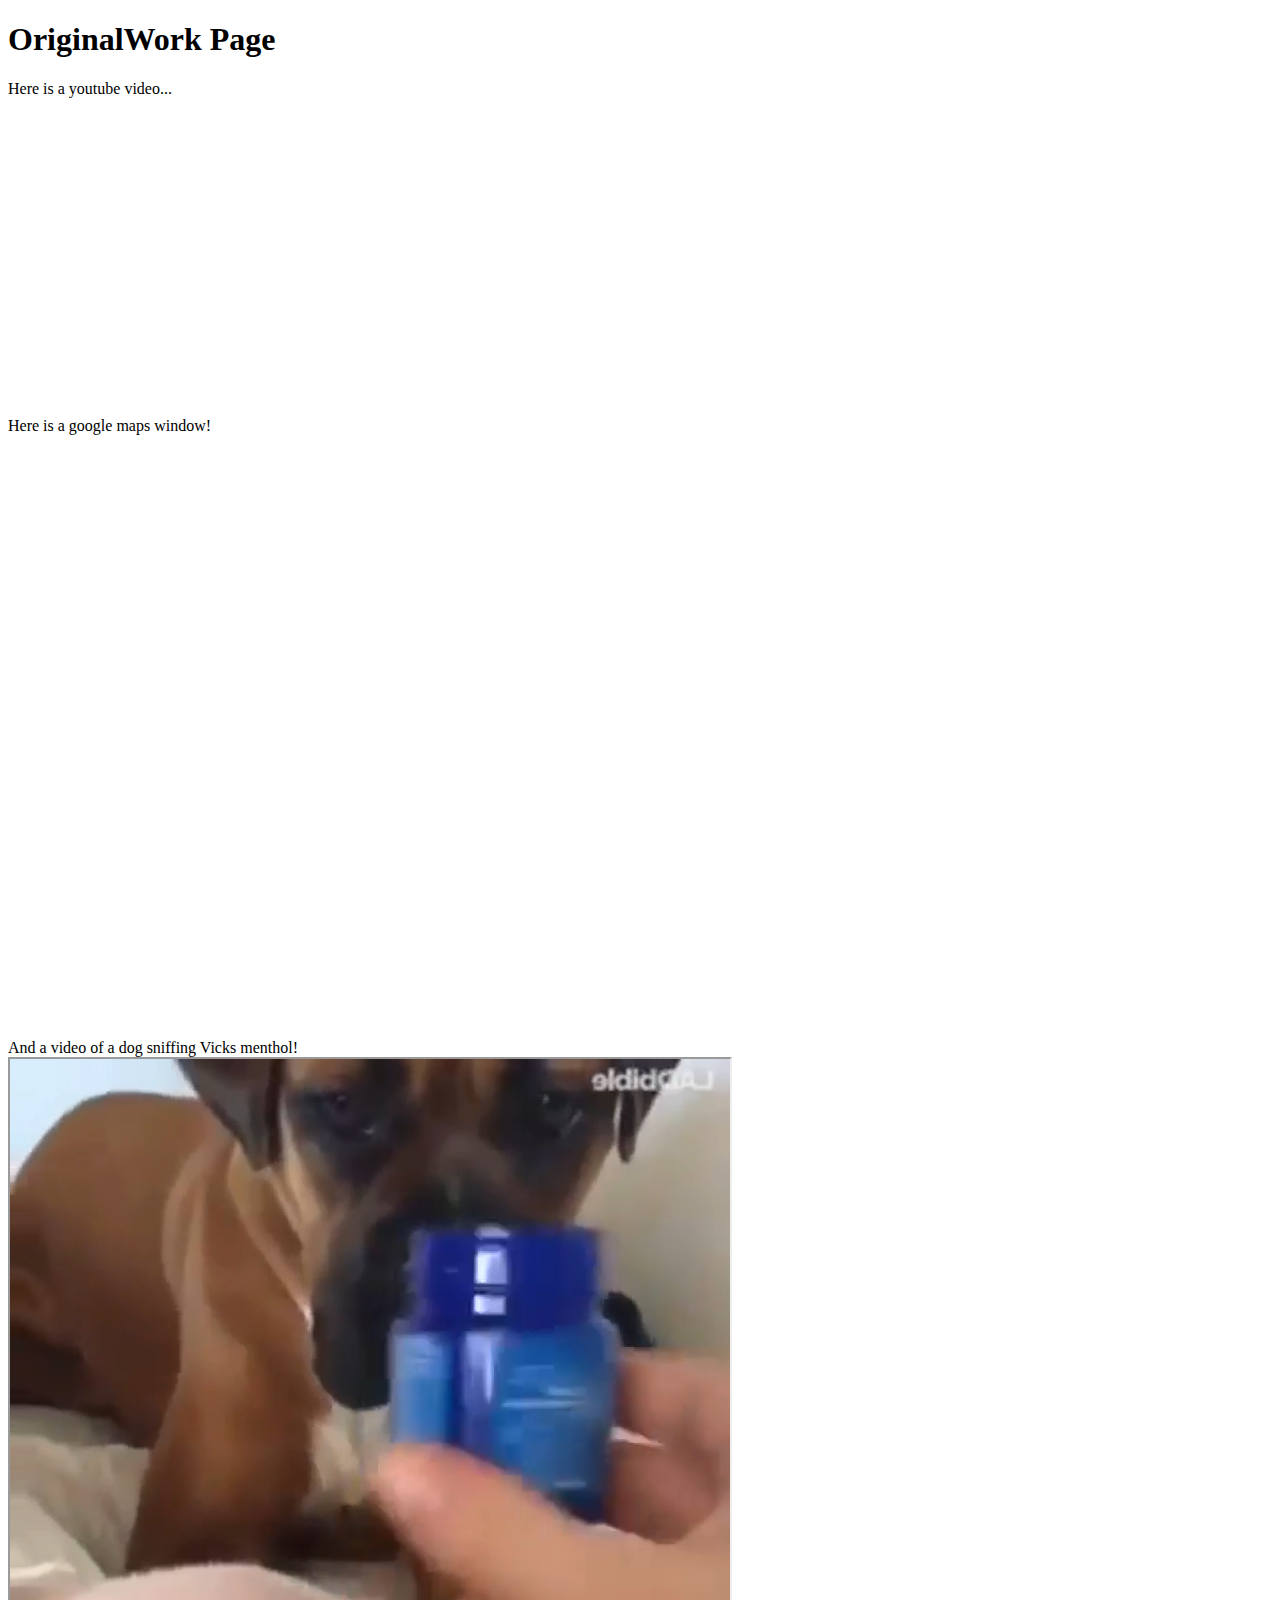
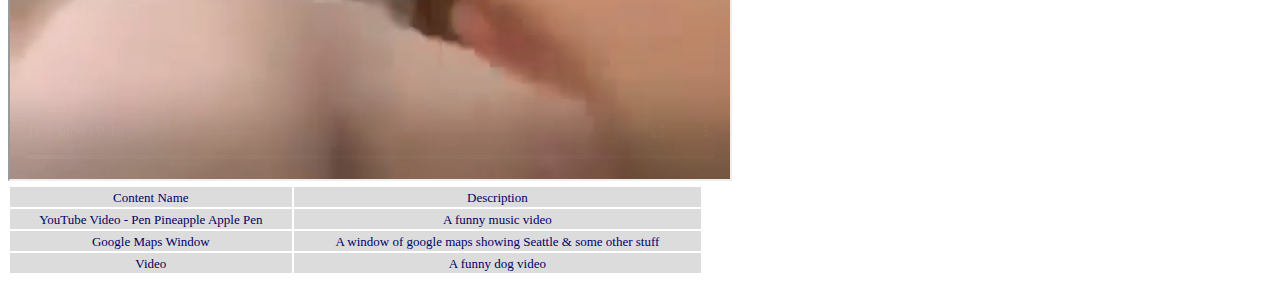
==== embeddingOriginalWork.html @ a5875de4 "Adding Original Work Page" ====
<!DOCTYPE html>
<html>
	<head>
		<title>OriginalWork</title>
	</head>
	<body>
		<h1>OriginalWork Page</h1>
		<b2> Here is a youtube video...</b2>
		<br>
		<iframe width="560" height="315" src="https://www.youtube.com/embed/Ct6BUPvE2sM" frameborder="0" allowfullscreen> </iframe>
		<br>
		<b2> Here is a google maps window! </b2>
		<br>
		
		<iframe width="800" height="600" src="https://maps.google.com/maps?f=q&source=s_q&hl=en&geocode=&q=software+ companies&aq=0&oq=software&sll=47.670993,-122.344752&sspn=0.263556,0.676346& ie=UTF8&hq=software+companies&hnear=&t=m&ll=47.670993,-122.344752&spn=0.263556,0.676346 &output=embed" frameborder="0"> </iframe>
		<br>
		<b2> And a video of a dog sniffing Vicks menthol! </b2>
		<br>
		<iframe width="720" height="720" src="dog_reaction.mp4"> </iframe>
		<br>
		<table border="0" bordercolor="000066" width="55%">
			<tbody>
				<tr>
					<td bgcolor="DCDCDC" align="center"><font color="000066" face="Tahoma" size="2">Content Name</font></td>
					<td bgcolor="DCDCDC" align="center"><font color="000066" face="Tahoma" size="2">Description </font></td>
				</tr>
				<tr>
					<td bgcolor="DCDCDC" align="center"><font color="000066" face="Tahoma" size="2">YouTube Video - Pen Pineapple Apple Pen</font></td>
					<td bgcolor="DCDCDC" align="center"><font color="000066" face="Tahoma" size="2">A funny music video </font></td>
				</tr>
				<tr>
					<td bgcolor="DCDCDC" align="center"><font color="000066" face="Tahoma" size="2">Google Maps Window</font></td>
					<td bgcolor="DCDCDC" align="center"><font color="000066" face="Tahoma" size="2">A window of google maps showing Seattle & some other stuff</font></td>
				</tr>
				<tr>
					<td bgcolor="DCDCDC" align="center"><font color="000066" face="Tahoma" size="2">Video</font></td>
					<td bgcolor="DCDCDC" align="center"><font color="000066" face="Tahoma" size="2">A funny dog video </font></td>
				</tr>				
			</tbody>
		</table>
	</body>
</html>
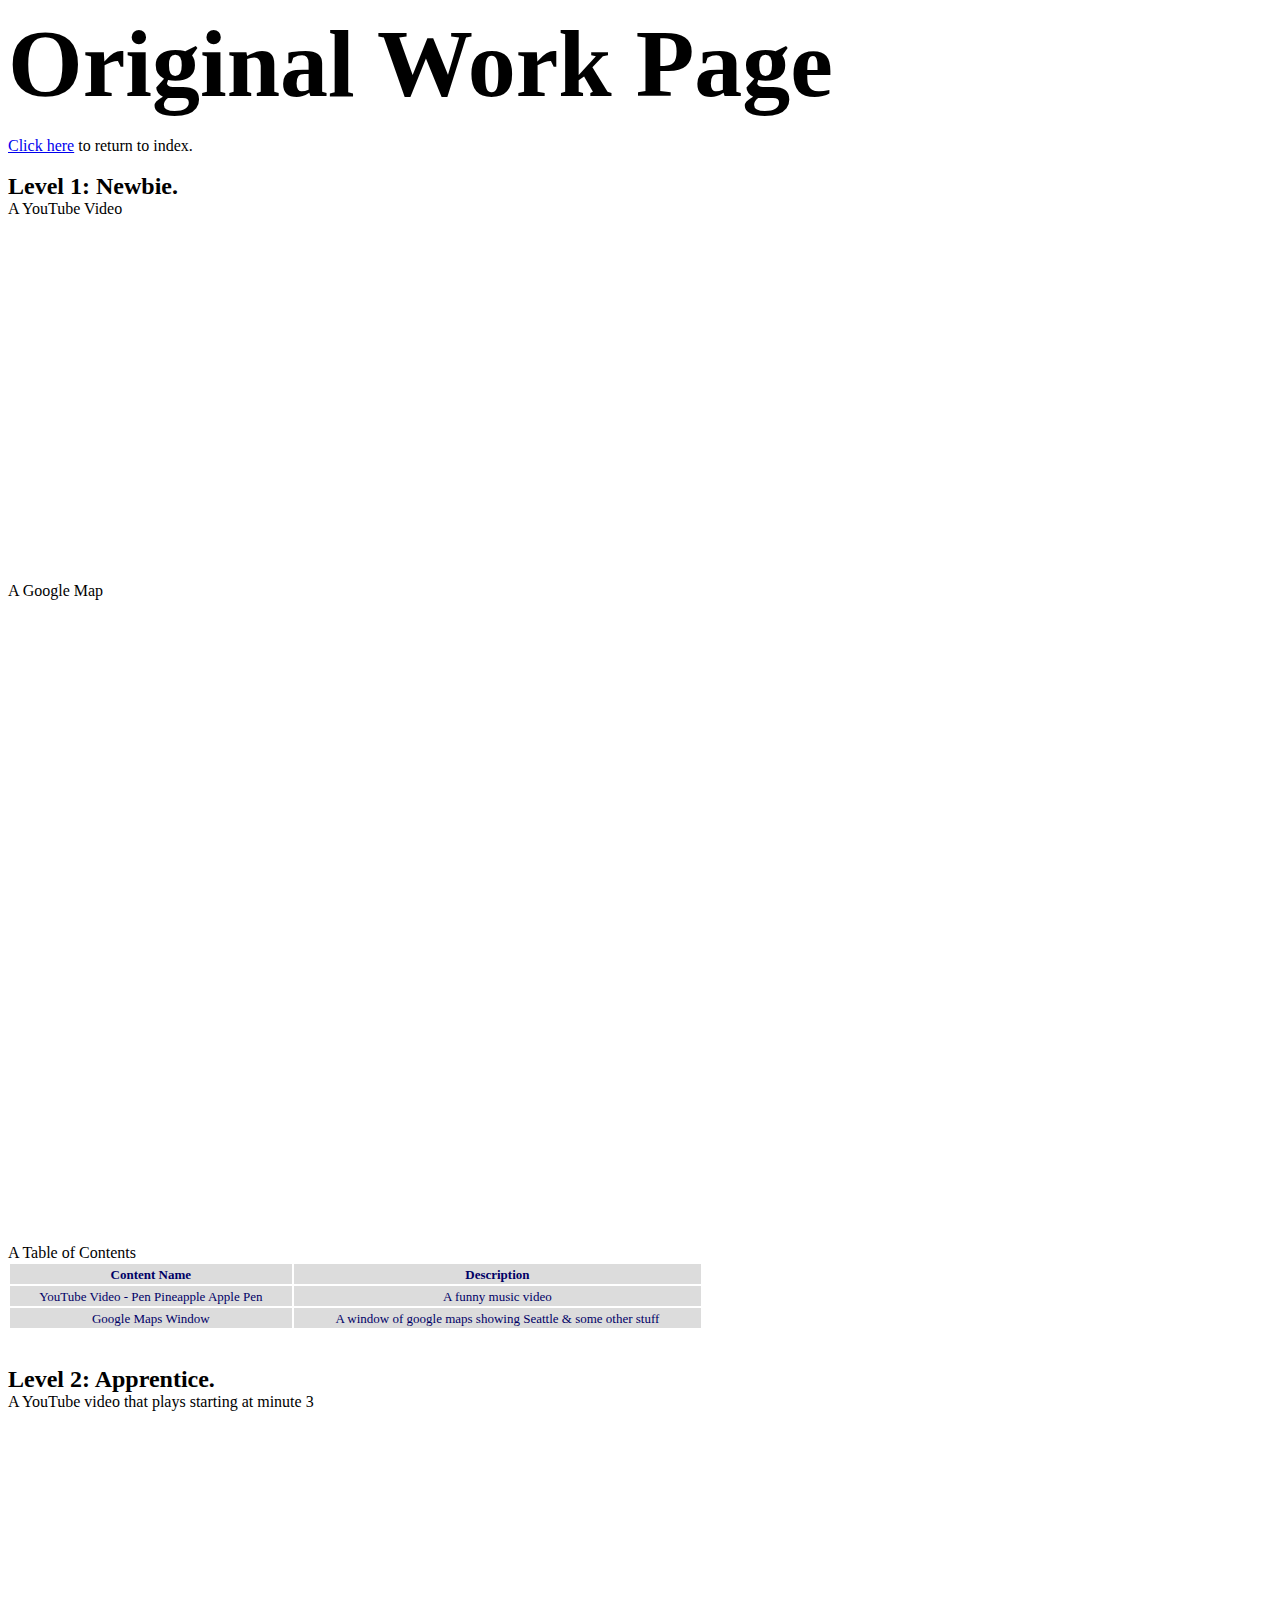
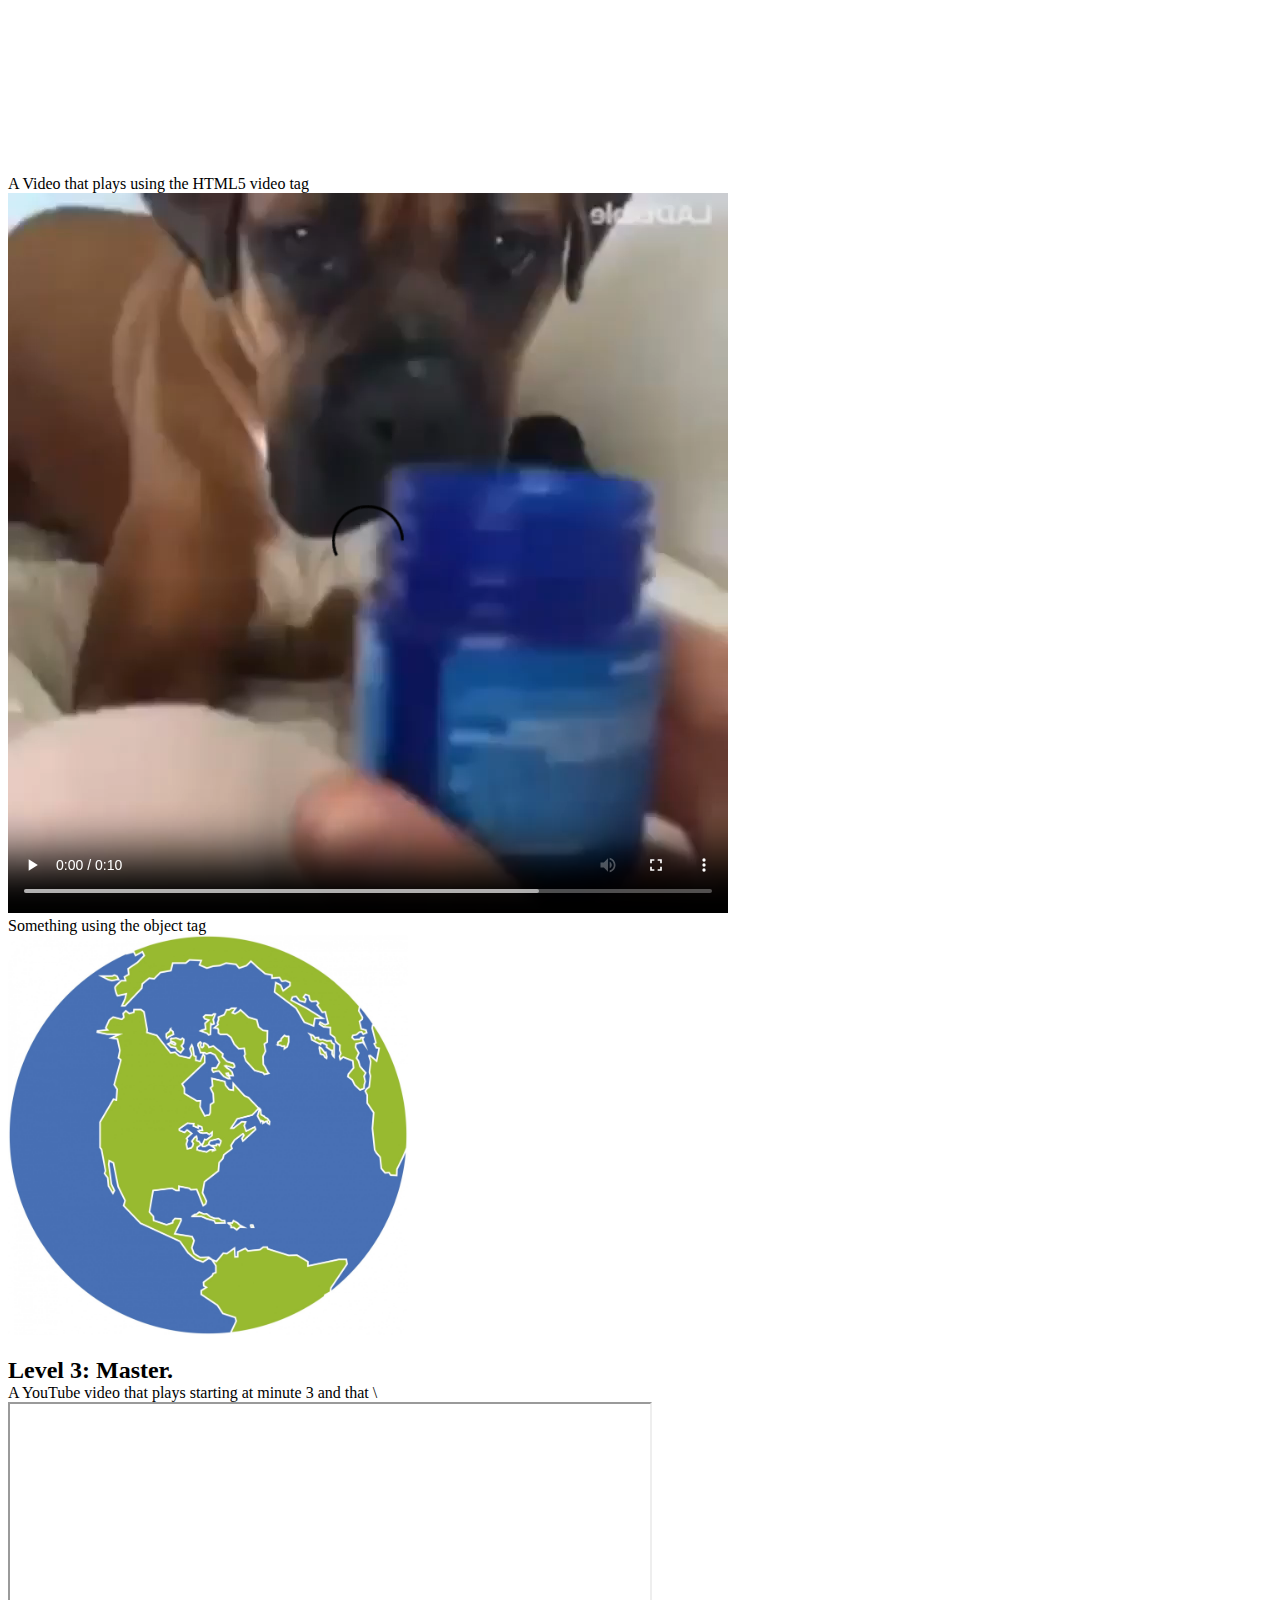
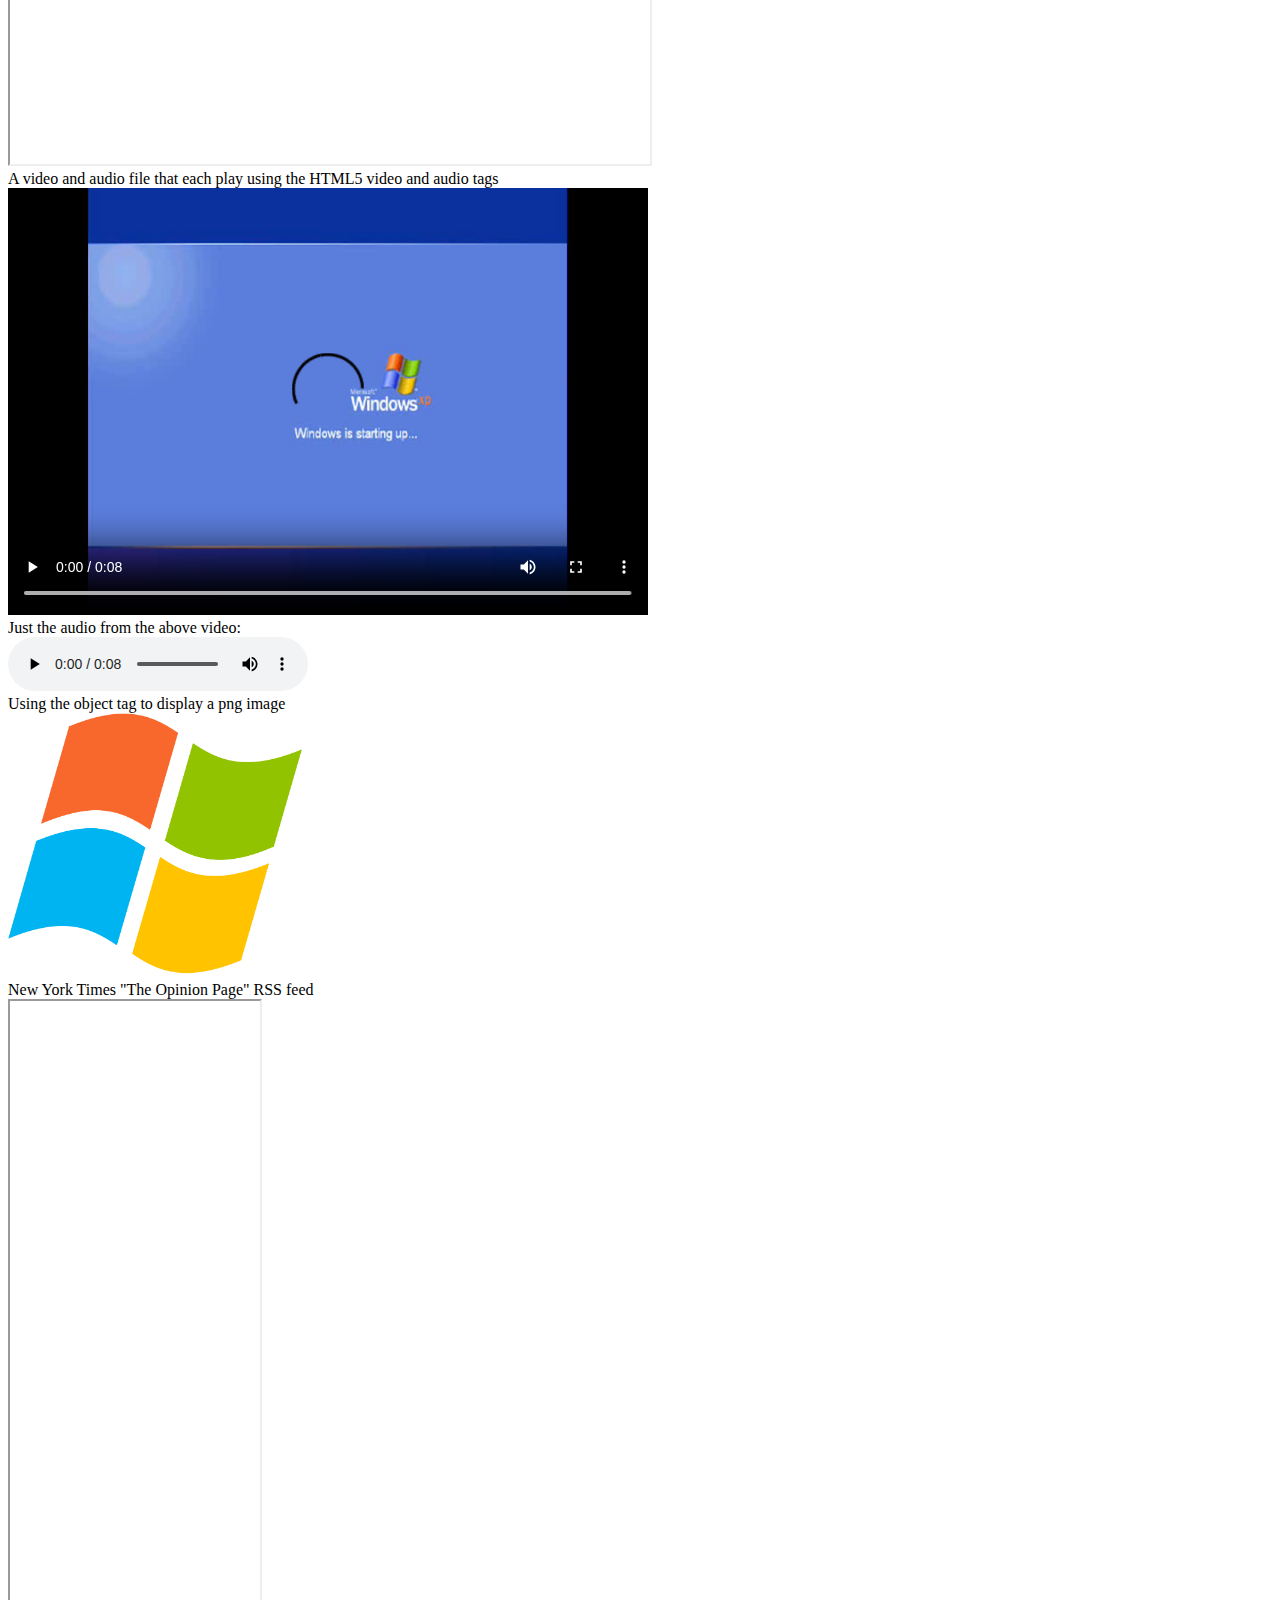
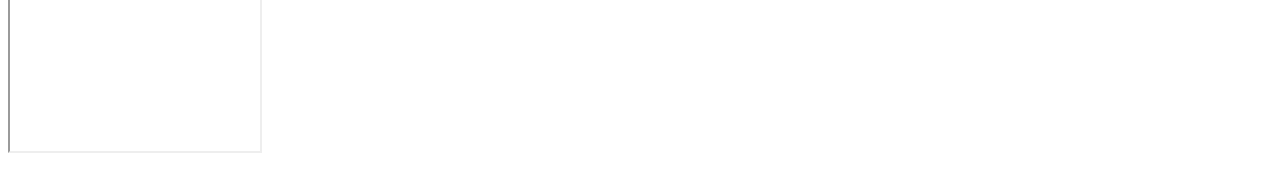
==== commit 606e4f4d: "rename" ====
--- a/embeddingOriginalWork.html
+++ b/embeddingOriginalWork.html
@@ -1,28 +1,33 @@
 <!DOCTYPE html>
 <html>
 	<head>
-		<title>OriginalWork</title>
+		<title>Original Work</title>
 	</head>
 	<body>
-		<h1>OriginalWork Page</h1>
-		<b2> Here is a youtube video...</b2>
+		<b style="font-size:600%">Original Work Page</b>
 		<br>
-		<iframe width="560" height="315" src="https://www.youtube.com/embed/Ct6BUPvE2sM" frameborder="0" allowfullscreen> </iframe>
 		<br>
-		<b2> Here is a google maps window! </b2>
+		<a href="https://samstein-1564310.github.io/index.html"> Click here</a> to return to index.
+		<br>
+		<br>
+		<b style="font-size:150%">Level 1: Newbie.</b> 
+		<br>
+		A YouTube Video
+		<br>
+		<iframe width="640" height="360" src="https://www.youtube.com/embed/Ct6BUPvE2sM" frameborder="0" allowfullscreen> </iframe>
+		<br>
+		A Google Map
 		<br>
 		
-		<iframe width="800" height="600" src="https://maps.google.com/maps?f=q&source=s_q&hl=en&geocode=&q=software+ companies&aq=0&oq=software&sll=47.670993,-122.344752&sspn=0.263556,0.676346& ie=UTF8&hq=software+companies&hnear=&t=m&ll=47.670993,-122.344752&spn=0.263556,0.676346 &output=embed" frameborder="0"> </iframe>
+		<iframe width="640" height="640" src="https://maps.google.com/maps?f=q&source=s_q&hl=en&geocode=&q=software+ companies&aq=0&oq=software&sll=47.670993,-122.344752&sspn=0.263556,0.676346& ie=UTF8&hq=software+companies&hnear=&t=m&ll=47.670993,-122.344752&spn=0.263556,0.676346 &output=embed" frameborder="0"> </iframe>
 		<br>
-		<b2> And a video of a dog sniffing Vicks menthol! </b2>
-		<br>
-		<iframe width="720" height="720" src="dog_reaction.mp4"> </iframe>
+		A Table of Contents
 		<br>
 		<table border="0" bordercolor="000066" width="55%">
 			<tbody>
 				<tr>
-					<td bgcolor="DCDCDC" align="center"><font color="000066" face="Tahoma" size="2">Content Name</font></td>
-					<td bgcolor="DCDCDC" align="center"><font color="000066" face="Tahoma" size="2">Description </font></td>
+					<td bgcolor="DCDCDC" align="center"><font color="000066" face="Tahoma" size="2"><b>Content Name</b></font></td>
+					<td bgcolor="DCDCDC" align="center"><font color="000066" face="Tahoma" size="2"><b>Description</b></font></td>
 				</tr>
 				<tr>
 					<td bgcolor="DCDCDC" align="center"><font color="000066" face="Tahoma" size="2">YouTube Video - Pen Pineapple Apple Pen</font></td>
@@ -31,12 +36,57 @@
 				<tr>
 					<td bgcolor="DCDCDC" align="center"><font color="000066" face="Tahoma" size="2">Google Maps Window</font></td>
 					<td bgcolor="DCDCDC" align="center"><font color="000066" face="Tahoma" size="2">A window of google maps showing Seattle & some other stuff</font></td>
-				</tr>
-				<tr>
-					<td bgcolor="DCDCDC" align="center"><font color="000066" face="Tahoma" size="2">Video</font></td>
-					<td bgcolor="DCDCDC" align="center"><font color="000066" face="Tahoma" size="2">A funny dog video </font></td>
-				</tr>				
+				</tr>			
 			</tbody>
 		</table>
+		<br>
+		<br>
+		<b style="font-size:150%">Level 2: Apprentice.</b>
+		<br>
+		A YouTube video that plays starting at minute 3
+		<br>
+		<iframe width="640" height="360" src="https://www.youtube.com/embed/SPgoufy8PrE?start=180" frameborder="0" allowfullscreen></iframe>
+		<br>
+		A Video that plays using the HTML5 video tag
+		<br>
+		<video width="720" controls>
+			<source src="dog_reaction.mp4" type="video/mp4">
+			Your browser does not support HTML5 video.
+		</video>
+		<br>
+		Something using the object tag
+		<br>
+		<object width="400" height="400" data="globe.jpg"></object>
+		<br>
+		<br>
+		<b style="font-size:150%">Level 3: Master.</b>
+		<br>
+		A YouTube video that plays starting at minute 3 and that \
+		<br>
+		<iframe width="640" height="360" src="https://www.youtube.com/embed/ziNVvFMOtLc?start=180&end=190" frameborder="1" name="FeelingMyself" scrolling="yes" allowfullscreen></iframe>
+		<br>
+		A video and audio file that each play using the HTML5 video and audio tags
+		<br>
+		<video width="640" controls>
+			<source src="Windows XP Startup and Shutdown Sounds.mp4" type="video/mp4">
+			<source src="Windows XP Startup and Shutdown Sounds.mp3" type="audio/mp3">
+			Your browser does not support HTML5 video.
+		</video>
+		<br>
+		Just the audio from the above video:
+		<br>
+		<audio width="640" controls>
+			<source src="Windows XP Startup and Shutdown Sounds.mp3" type="audio/mp3">
+			Your browser does not support HTML5 audio.
+		</audio>
+		<br>
+		Using the object tag to display a png image
+		<br>
+		<object width="300" data="windows_logo.png"></object>
+		<br>
+		New York Times "The Opinion Page" RSS feed
+		<br>
+		<iframe width="250" height="750" class="rssdog" src="http://www.rssdog.com/index.htm?url=http%3A%2F%2Fwww.nytimes.com%2Fservices%2Fxml%2Frss%2Fnyt%2FHomePage.xml&mode=html&showonly=&maxitems=0&showdescs=1&desctrim=0&descmax=0&tabwidth=100%25&linktarget=_blank&bordercol=%23d4d0c8&headbgcol=%23999999&headtxtcol=%23ffffff&titlebgcol=%23f1eded&titletxtcol=%23000000&itembgcol=%23ffffff&itemtxtcol=%23000000&ctl=0"></iframe>		<br>
+		<br>
 	</body>
 </html>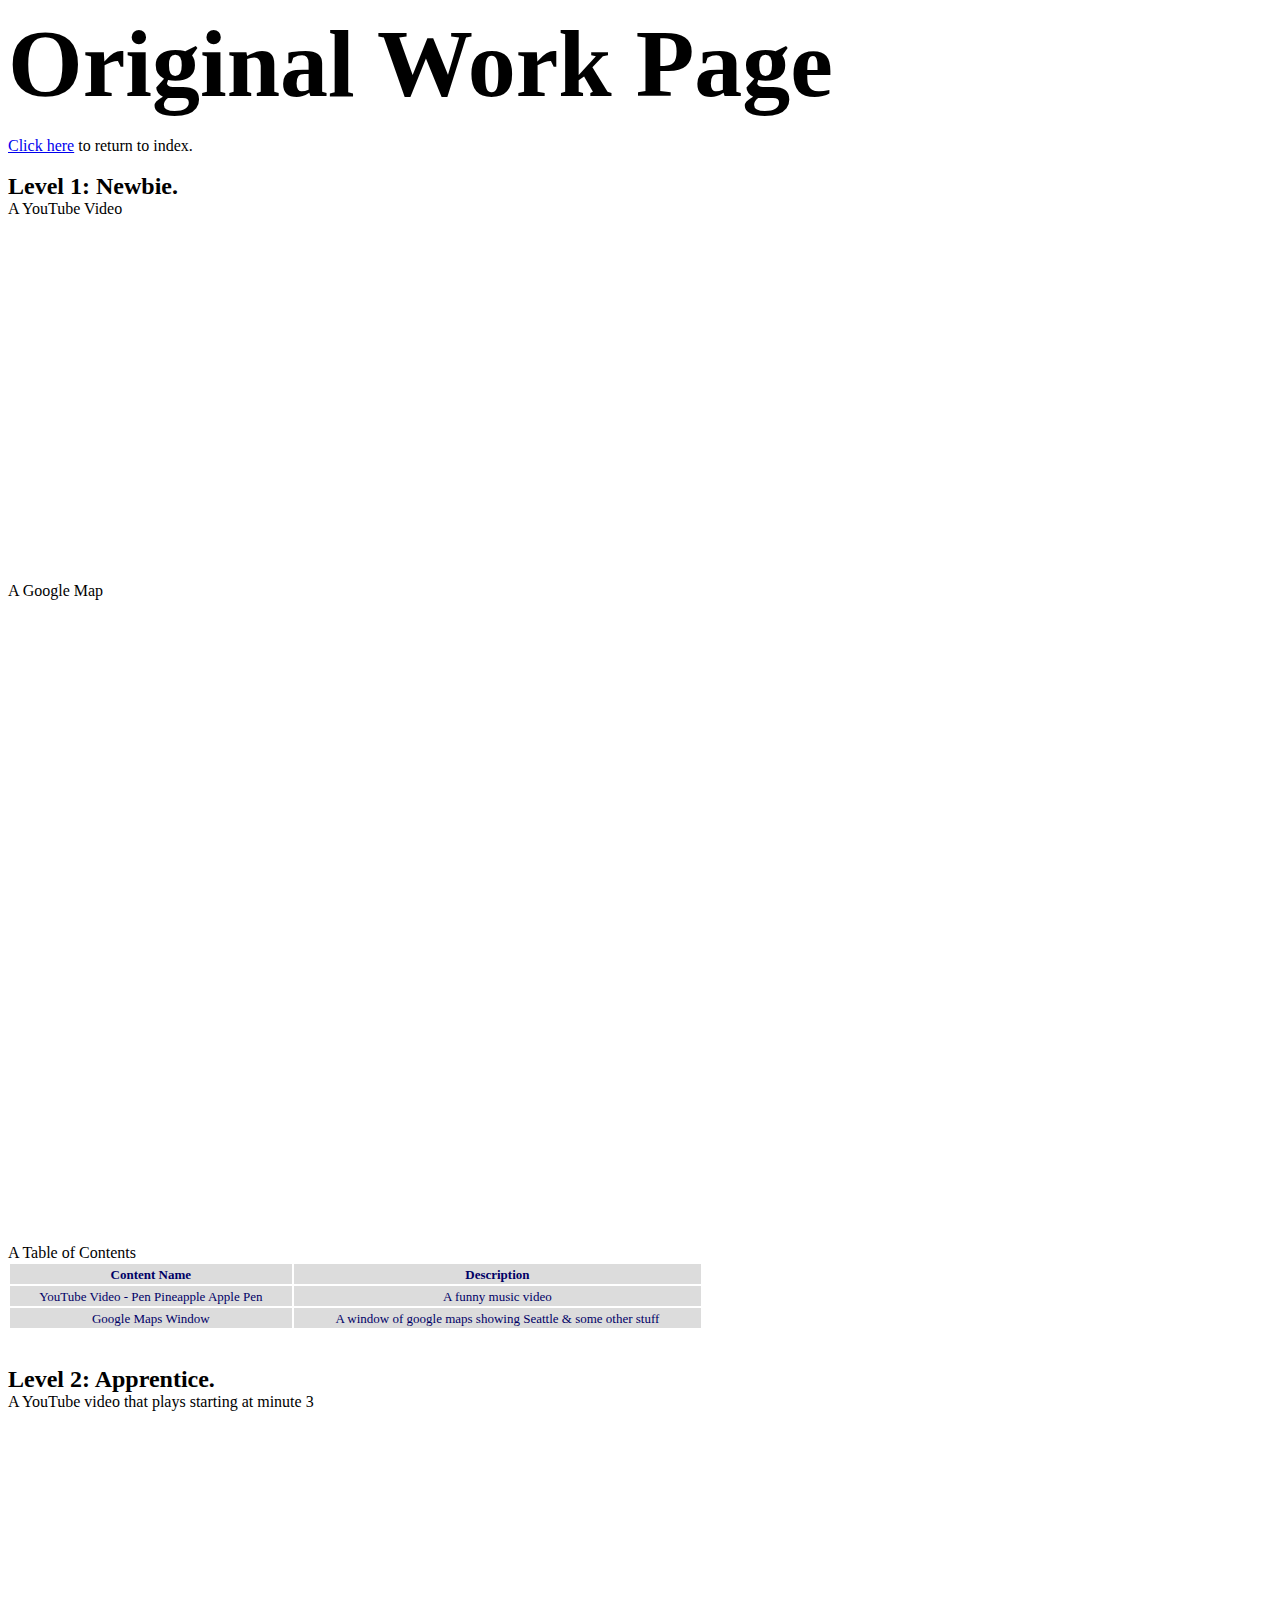
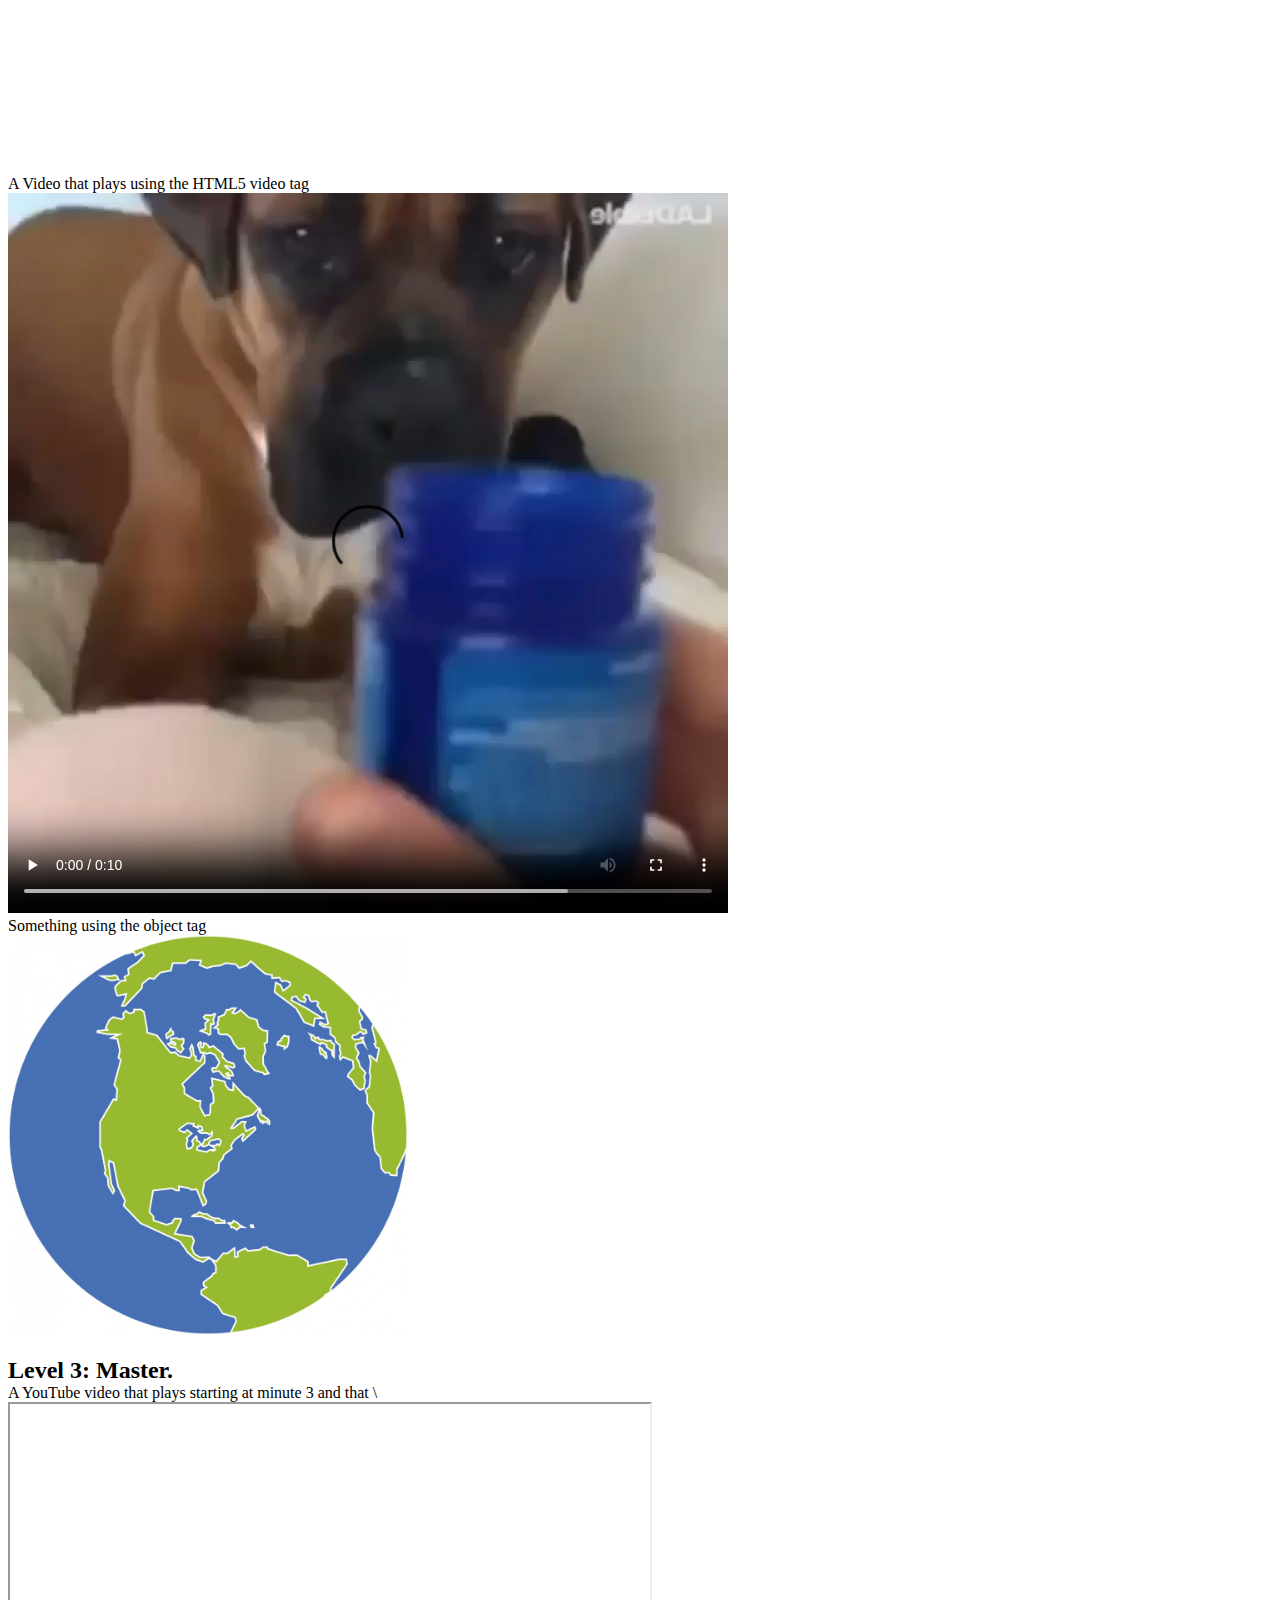
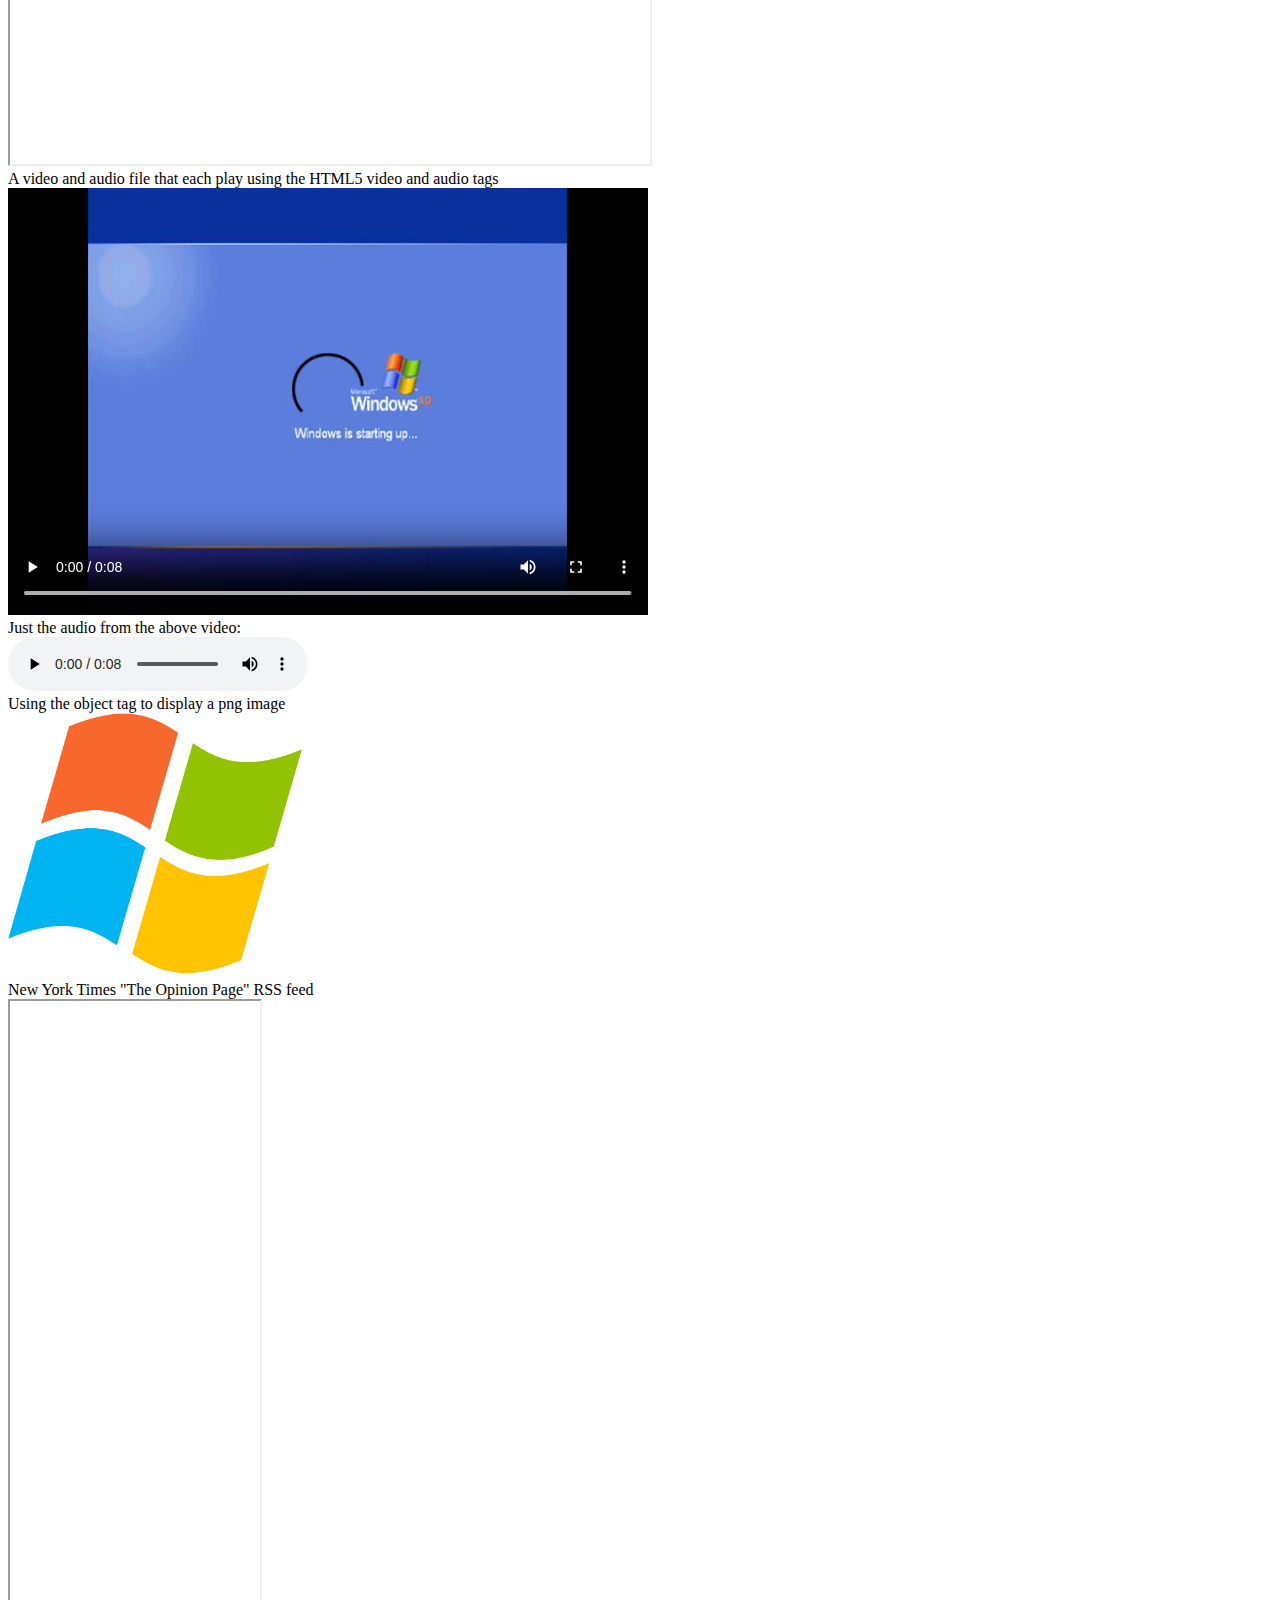
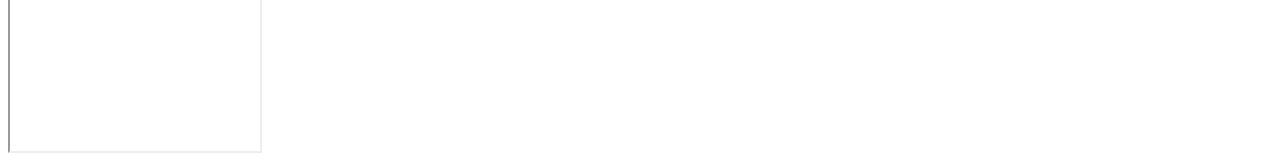
==== commit 90a19b2d: "change rss feed" ====
--- a/embeddingOriginalWork.html
+++ b/embeddingOriginalWork.html
@@ -86,7 +86,7 @@
 		<br>
 		New York Times "The Opinion Page" RSS feed
 		<br>
-		<iframe width="250" height="750" class="rssdog" src="http://www.rssdog.com/index.htm?url=http%3A%2F%2Fwww.nytimes.com%2Fservices%2Fxml%2Frss%2Fnyt%2FHomePage.xml&mode=html&showonly=&maxitems=0&showdescs=1&desctrim=0&descmax=0&tabwidth=100%25&linktarget=_blank&bordercol=%23d4d0c8&headbgcol=%23999999&headtxtcol=%23ffffff&titlebgcol=%23f1eded&titletxtcol=%23000000&itembgcol=%23ffffff&itemtxtcol=%23000000&ctl=0"></iframe>		<br>
+<iframe width="250" height="750" class="rssdog" src="http://www.rssdog.com/index.htm?url=http%3A%2F%2Fax.itunes.apple.com%2FWebObjects%2FMZStoreServices.woa%2Fws%2FRSS%2FtopTvSeasons%2Fxml&mode=html&showonly=&maxitems=0&showdescs=1&desctrim=0&descmax=0&tabwidth=100%25&linktarget=_blank&bordercol=%23d4d0c8&headbgcol=%23999999&headtxtcol=%23ffffff&titlebgcol=%23f1eded&titletxtcol=%23000000&itembgcol=%23ffffff&itemtxtcol=%23000000&ctl=0"></iframe>
 		<br>
 	</body>
 </html>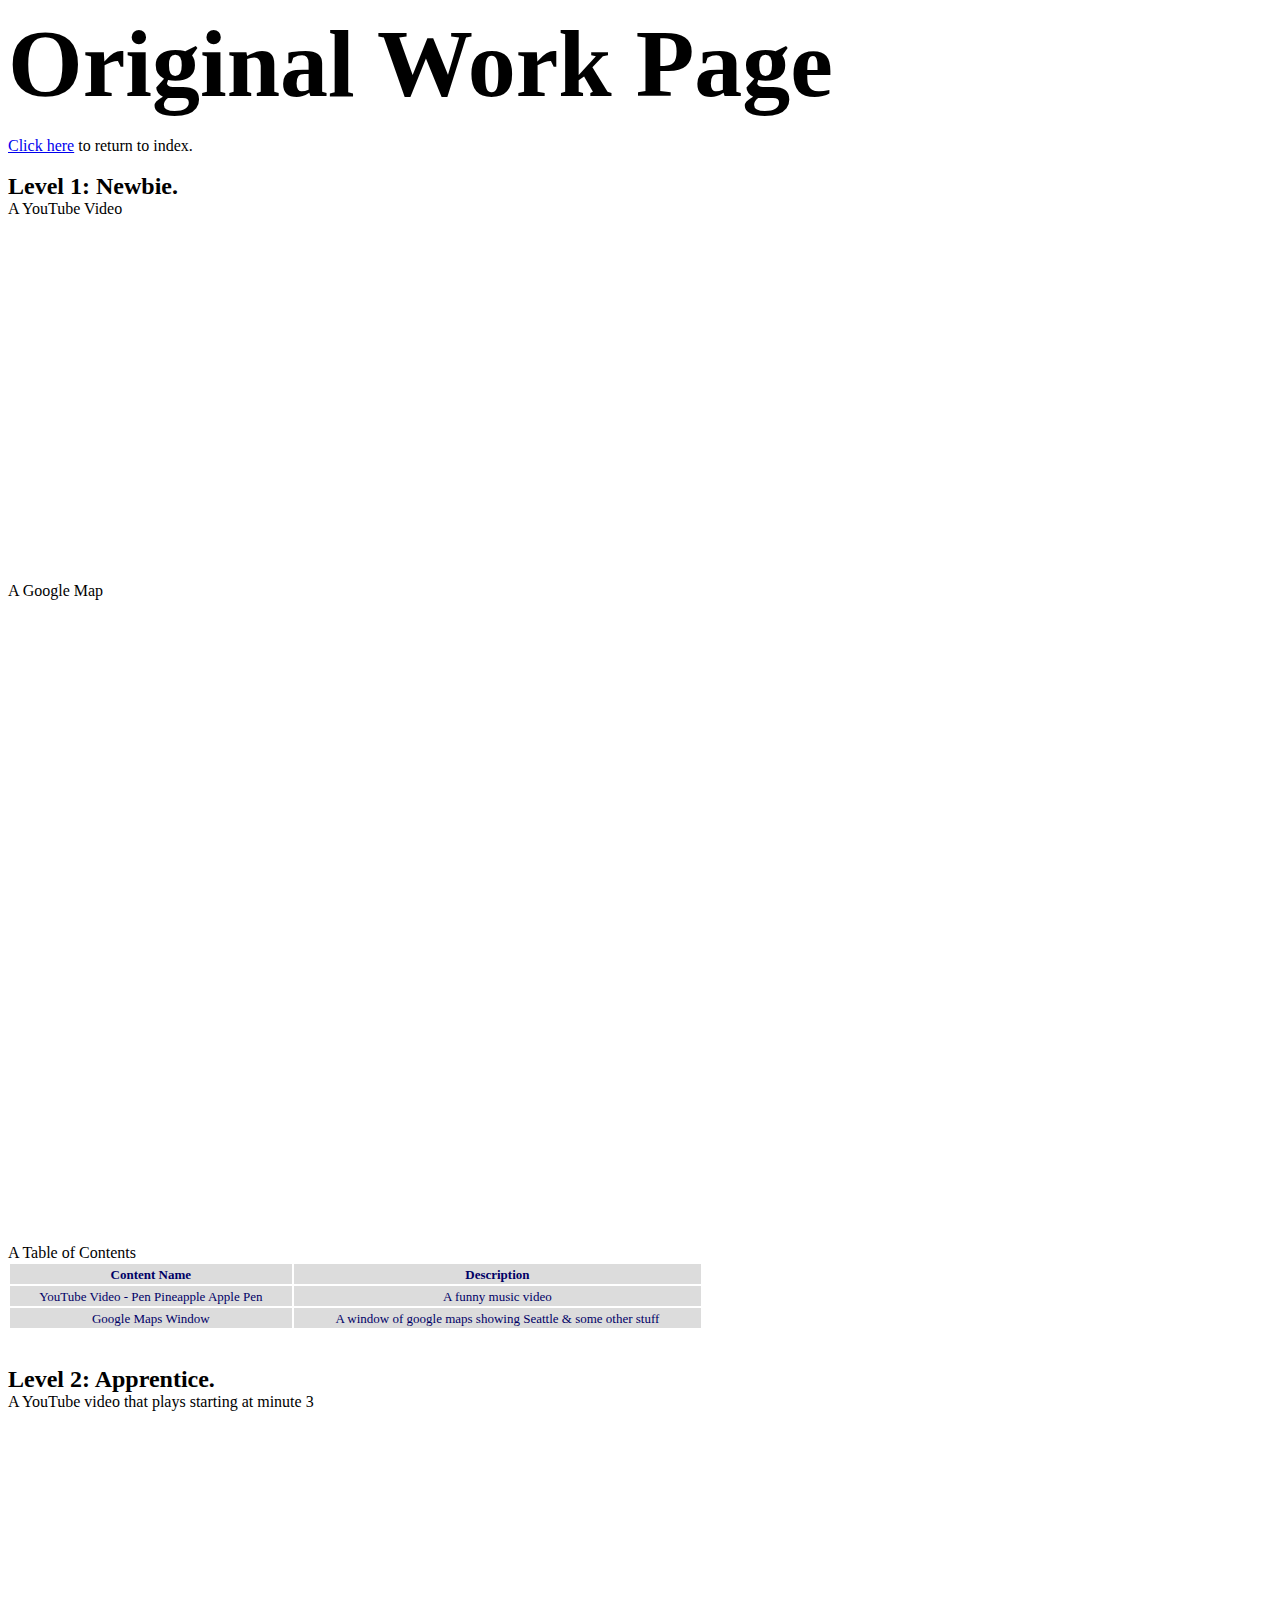
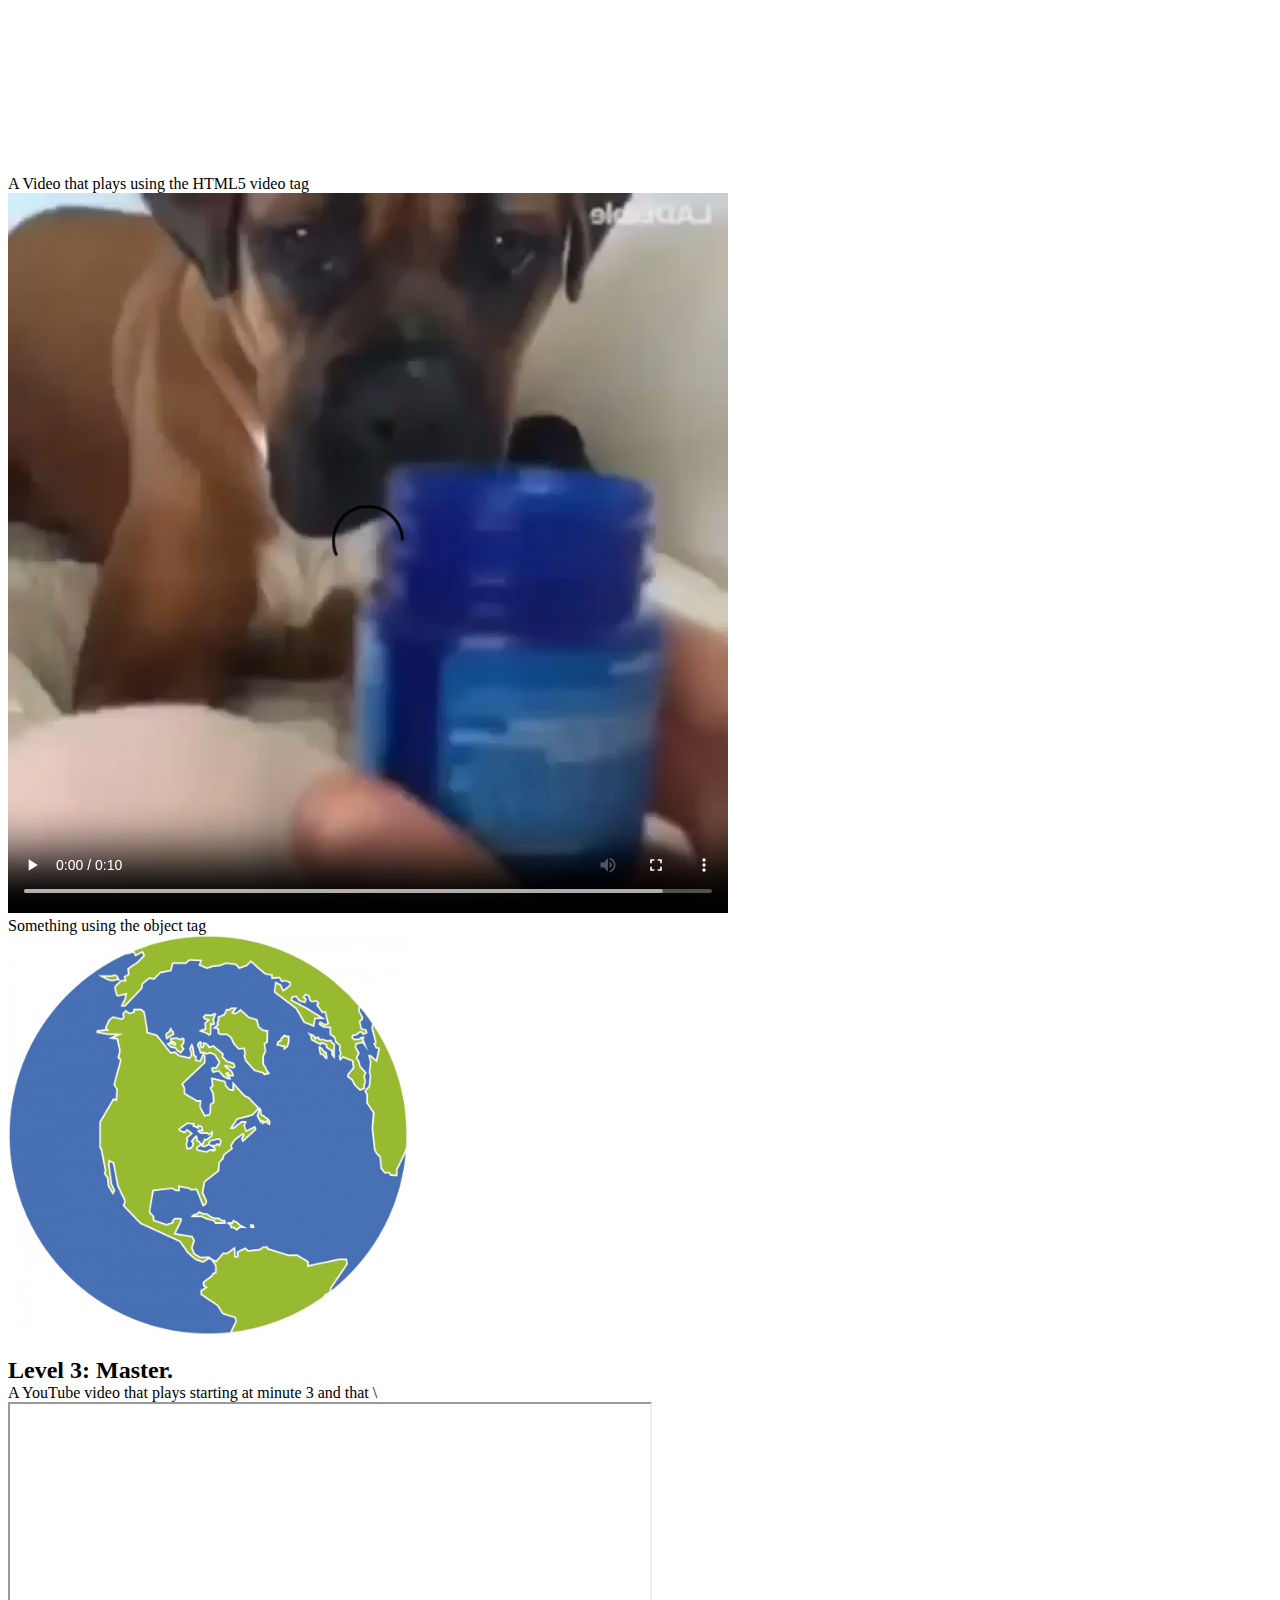
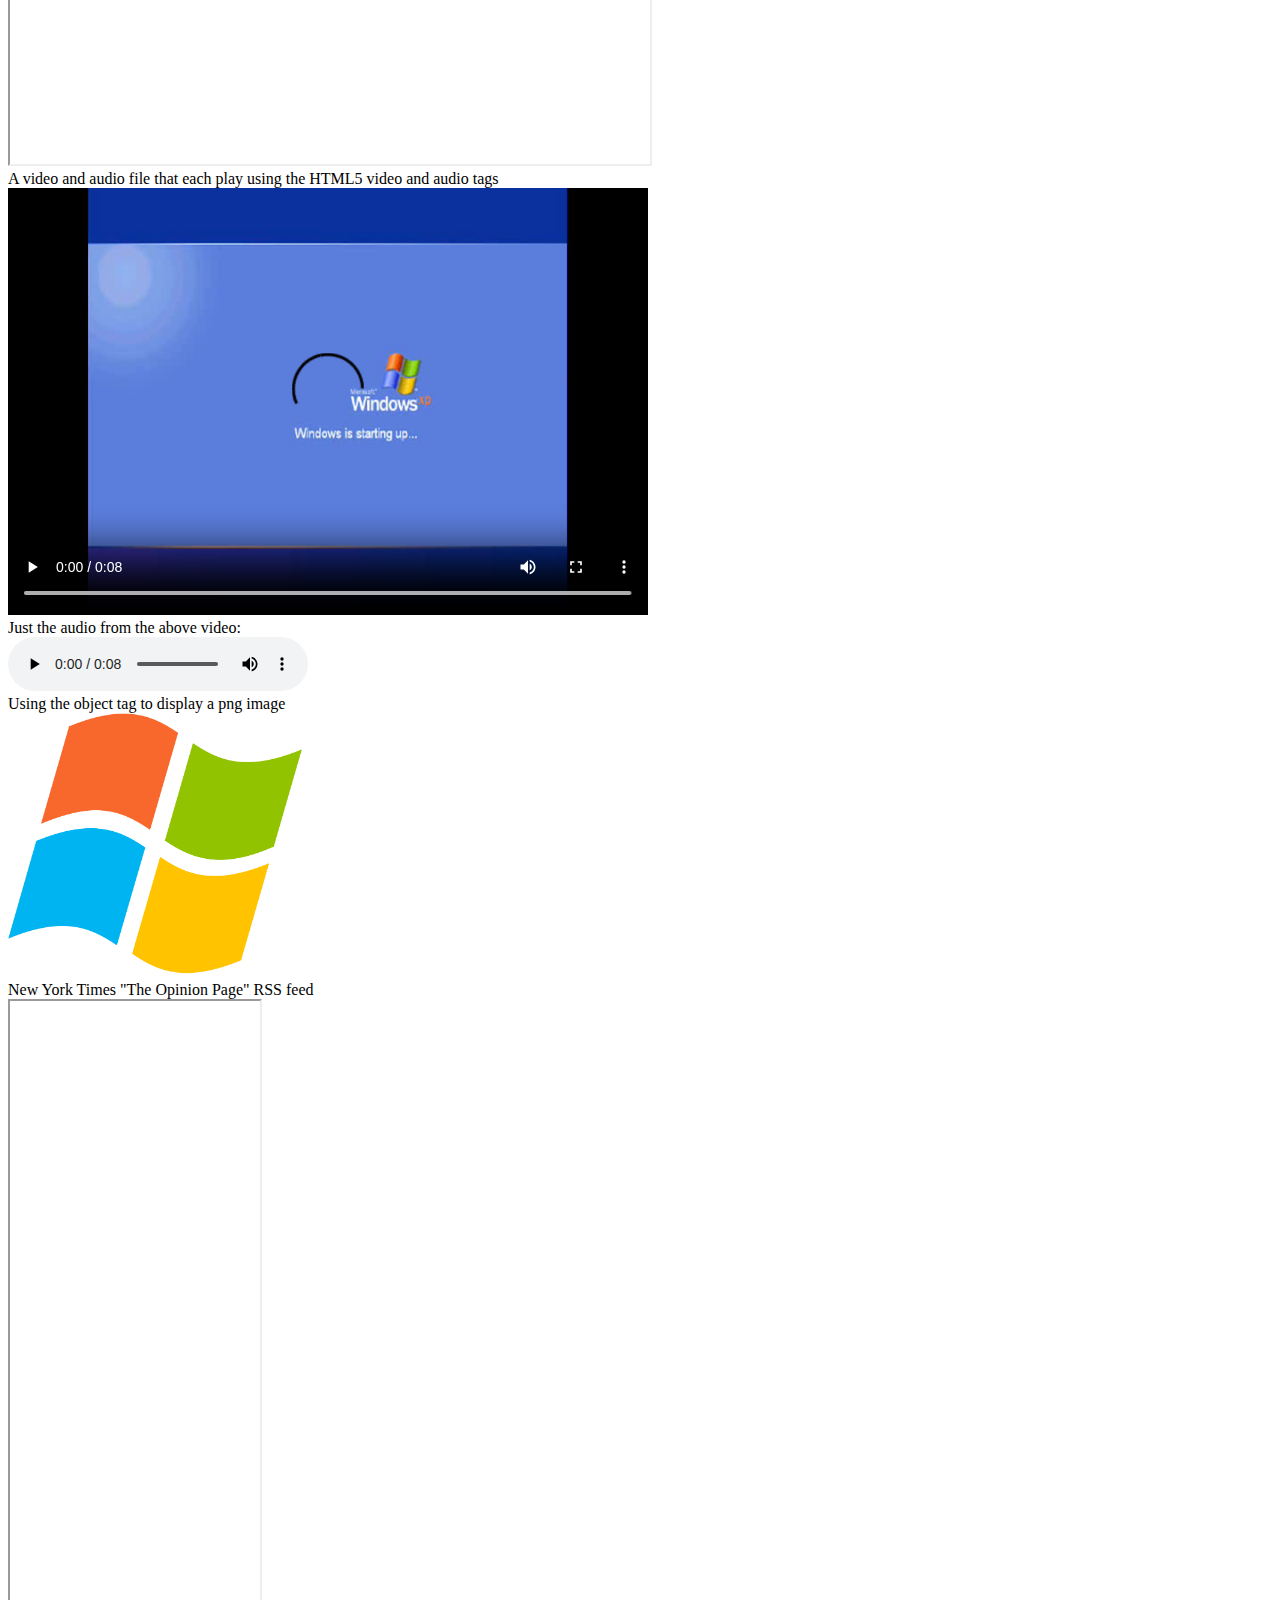
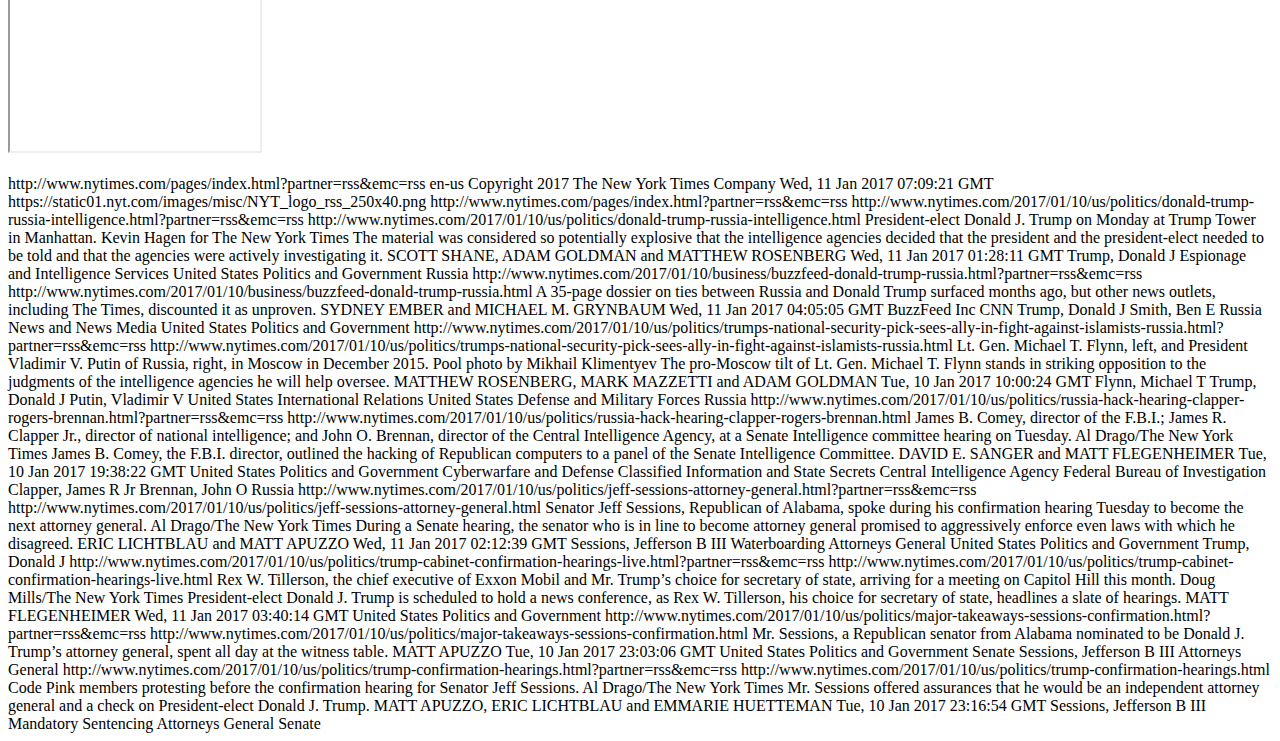
==== commit 1a23b05c: "blarg" ====
--- a/embeddingOriginalWork.html
+++ b/embeddingOriginalWork.html
@@ -86,7 +86,234 @@
 		<br>
 		New York Times "The Opinion Page" RSS feed
 		<br>
-<iframe width="250" height="750" class="rssdog" src="http://www.rssdog.com/index.htm?url=http%3A%2F%2Fax.itunes.apple.com%2FWebObjects%2FMZStoreServices.woa%2Fws%2FRSS%2FtopTvSeasons%2Fxml&mode=html&showonly=&maxitems=0&showdescs=1&desctrim=0&descmax=0&tabwidth=100%25&linktarget=_blank&bordercol=%23d4d0c8&headbgcol=%23999999&headtxtcol=%23ffffff&titlebgcol=%23f1eded&titletxtcol=%23000000&itembgcol=%23ffffff&itemtxtcol=%23000000&ctl=0"></iframe>
-		<br>
+		<iframe width="250" height="750" class="rssdog" src="http://www.rssdog.com/index.htm?url=http%3A%2F%2Fwww.nytimes.com%2Fservices%2Fxml%2Frss%2Fnyt%2FHomePage.xml&mode=html&showonly=&maxitems=0&showdescs=1&desctrim=0&descmax=0&tabwidth=100%25&linktarget=_blank&bordercol=%23d4d0c8&headbgcol=%23999999&headtxtcol=%23ffffff&titlebgcol=%23f1eded&titletxtcol=%23000000&itembgcol=%23ffffff&itemtxtcol=%23000000&ctl=0"></iframe>		<br>
+		<br>
+		<rss xmlns:dc="http://purl.org/dc/elements/1.1/" xmlns:media="http://search.yahoo.com/mrss/" xmlns:atom="http://www.w3.org/2005/Atom" xmlns:nyt="http://www.nytimes.com/namespaces/rss/2.0" version="2.0">
+<channel>
+<title>NYT > Home Page</title>
+<link>
+http://www.nytimes.com/pages/index.html?partner=rss&emc=rss
+</link>
+<atom:link rel="self" type="application/rss+xml" href="http://www.nytimes.com/services/xml/rss/nyt/HomePage.xml"/>
+<description/>
+<language>en-us</language>
+<copyright>Copyright 2017 The New York Times Company</copyright>
+<lastBuildDate>Wed, 11 Jan 2017 07:09:21 GMT</lastBuildDate>
+<image>
+<title>NYT > Home Page</title>
+<url>
+https://static01.nyt.com/images/misc/NYT_logo_rss_250x40.png
+</url>
+<link>
+http://www.nytimes.com/pages/index.html?partner=rss&emc=rss
+</link>
+</image>
+<item>
+<title>
+Trump Received Unsubstantiated Report That Russia Had Damaging Information About Him
+</title>
+<link>
+http://www.nytimes.com/2017/01/10/us/politics/donald-trump-russia-intelligence.html?partner=rss&emc=rss
+</link>
+<guid isPermaLink="true">
+http://www.nytimes.com/2017/01/10/us/politics/donald-trump-russia-intelligence.html
+</guid>
+<atom:link rel="standout" href="http://www.nytimes.com/2017/01/10/us/politics/donald-trump-russia-intelligence.html?partner=rss&emc=rss"/>
+<media:content url="https://static01.nyt.com/images/2017/01/11/us/11intel/11intel-moth.jpg" medium="image" height="151" width="151"/>
+<media:description>
+President-elect Donald J. Trump on Monday at Trump Tower in Manhattan.
+</media:description>
+<media:credit>Kevin Hagen for The New York Times</media:credit>
+<description>
+The material was considered so potentially explosive that the intelligence agencies decided that the president and the president-elect needed to be told and that the agencies were actively investigating it.
+</description>
+<dc:creator>SCOTT SHANE, ADAM GOLDMAN and MATTHEW ROSENBERG</dc:creator>
+<pubDate>Wed, 11 Jan 2017 01:28:11 GMT</pubDate>
+<category domain="http://www.nytimes.com/namespaces/keywords/nyt_per">Trump, Donald J</category>
+<category domain="http://www.nytimes.com/namespaces/keywords/des">Espionage and Intelligence Services</category>
+<category domain="http://www.nytimes.com/namespaces/keywords/des">United States Politics and Government</category>
+<category domain="http://www.nytimes.com/namespaces/keywords/nyt_geo">Russia</category>
+</item>
+<item>
+<title>
+BuzzFeed Posts Unverified Claims on Trump, Stirring Debate
+</title>
+<link>
+http://www.nytimes.com/2017/01/10/business/buzzfeed-donald-trump-russia.html?partner=rss&emc=rss
+</link>
+<guid isPermaLink="true">
+http://www.nytimes.com/2017/01/10/business/buzzfeed-donald-trump-russia.html
+</guid>
+<atom:link rel="standout" href="http://www.nytimes.com/2017/01/10/business/buzzfeed-donald-trump-russia.html?partner=rss&emc=rss"/>
+<description>
+A 35-page dossier on ties between Russia and Donald Trump surfaced months ago, but other news outlets, including The Times, discounted it as unproven.
+</description>
+<dc:creator>SYDNEY EMBER and MICHAEL M. GRYNBAUM</dc:creator>
+<pubDate>Wed, 11 Jan 2017 04:05:05 GMT</pubDate>
+<category domain="http://www.nytimes.com/namespaces/keywords/nyt_org_all">BuzzFeed Inc</category>
+<category domain="http://www.nytimes.com/namespaces/keywords/nyt_org_all">CNN</category>
+<category domain="http://www.nytimes.com/namespaces/keywords/nyt_per">Trump, Donald J</category>
+<category domain="http://www.nytimes.com/namespaces/keywords/nyt_per">Smith, Ben E</category>
+<category domain="http://www.nytimes.com/namespaces/keywords/nyt_geo">Russia</category>
+<category domain="http://www.nytimes.com/namespaces/keywords/des">News and News Media</category>
+<category domain="http://www.nytimes.com/namespaces/keywords/mdes">United States Politics and Government</category>
+</item>
+<item>
+<title>
+Trump’s National Security Pick Sees Ally in Fight Against Islamists: Russia
+</title>
+<link>
+http://www.nytimes.com/2017/01/10/us/politics/trumps-national-security-pick-sees-ally-in-fight-against-islamists-russia.html?partner=rss&emc=rss
+</link>
+<guid isPermaLink="true">
+http://www.nytimes.com/2017/01/10/us/politics/trumps-national-security-pick-sees-ally-in-fight-against-islamists-russia.html
+</guid>
+<atom:link rel="standout" href="http://www.nytimes.com/2017/01/10/us/politics/trumps-national-security-pick-sees-ally-in-fight-against-islamists-russia.html?partner=rss&emc=rss"/>
+<media:content url="https://static01.nyt.com/images/2017/01/10/us/10flynn/10flynn-moth.jpg" medium="image" height="151" width="151"/>
+<media:description>
+Lt. Gen. Michael T. Flynn, left, and President Vladimir V. Putin of Russia, right, in Moscow in December 2015.
+</media:description>
+<media:credit>Pool photo by Mikhail Klimentyev</media:credit>
+<description>
+The pro-Moscow tilt of Lt. Gen. Michael T. Flynn stands in striking opposition to the judgments of the intelligence agencies he will help oversee.
+</description>
+<dc:creator>MATTHEW ROSENBERG, MARK MAZZETTI and ADAM GOLDMAN</dc:creator>
+<pubDate>Tue, 10 Jan 2017 10:00:24 GMT</pubDate>
+<category domain="http://www.nytimes.com/namespaces/keywords/nyt_per">Flynn, Michael T</category>
+<category domain="http://www.nytimes.com/namespaces/keywords/nyt_per">Trump, Donald J</category>
+<category domain="http://www.nytimes.com/namespaces/keywords/nyt_per">Putin, Vladimir V</category>
+<category domain="http://www.nytimes.com/namespaces/keywords/des">United States International Relations</category>
+<category domain="http://www.nytimes.com/namespaces/keywords/des">United States Defense and Military Forces</category>
+<category domain="http://www.nytimes.com/namespaces/keywords/nyt_geo">Russia</category>
+</item>
+<item>
+<title>
+Russian Hackers Gained ‘Limited’ Access to R.N.C., Comey Says
+</title>
+<link>
+http://www.nytimes.com/2017/01/10/us/politics/russia-hack-hearing-clapper-rogers-brennan.html?partner=rss&emc=rss
+</link>
+<guid isPermaLink="true">
+http://www.nytimes.com/2017/01/10/us/politics/russia-hack-hearing-clapper-rogers-brennan.html
+</guid>
+<atom:link rel="standout" href="http://www.nytimes.com/2017/01/10/us/politics/russia-hack-hearing-clapper-rogers-brennan.html?partner=rss&emc=rss"/>
+<media:content url="https://static01.nyt.com/images/2017/01/11/us/11hack-1/11hack-1-moth.jpg" medium="image" height="151" width="151"/>
+<media:description>
+James B. Comey, director of the F.B.I.; James R. Clapper Jr., director of national intelligence; and John O. Brennan, director of the Central Intelligence Agency, at a Senate Intelligence committee hearing on Tuesday.
+</media:description>
+<media:credit>Al Drago/The New York Times</media:credit>
+<description>
+James B. Comey, the F.B.I. director, outlined the hacking of Republican computers to a panel of the Senate Intelligence Committee.
+</description>
+<dc:creator>DAVID E. SANGER and MATT FLEGENHEIMER</dc:creator>
+<pubDate>Tue, 10 Jan 2017 19:38:22 GMT</pubDate>
+<category domain="http://www.nytimes.com/namespaces/keywords/des">United States Politics and Government</category>
+<category domain="http://www.nytimes.com/namespaces/keywords/des">Cyberwarfare and Defense</category>
+<category domain="http://www.nytimes.com/namespaces/keywords/des">Classified Information and State Secrets</category>
+<category domain="http://www.nytimes.com/namespaces/keywords/nyt_org_all">Central Intelligence Agency</category>
+<category domain="http://www.nytimes.com/namespaces/keywords/nyt_org_all">Federal Bureau of Investigation</category>
+<category domain="http://www.nytimes.com/namespaces/keywords/nyt_per">Clapper, James R Jr</category>
+<category domain="http://www.nytimes.com/namespaces/keywords/nyt_per">Brennan, John O</category>
+<category domain="http://www.nytimes.com/namespaces/keywords/nyt_geo">Russia</category>
+</item>
+<item>
+<title>
+Jeff Sessions Says He Would Be Independent and Stand Up to Trump
+</title>
+<link>
+http://www.nytimes.com/2017/01/10/us/politics/jeff-sessions-attorney-general.html?partner=rss&emc=rss
+</link>
+<guid isPermaLink="true">
+http://www.nytimes.com/2017/01/10/us/politics/jeff-sessions-attorney-general.html
+</guid>
+<atom:link rel="standout" href="http://www.nytimes.com/2017/01/10/us/politics/jeff-sessions-attorney-general.html?partner=rss&emc=rss"/>
+<media:content url="https://static01.nyt.com/images/2017/01/11/us/11sessions/11sessions-moth.jpg" medium="image" height="151" width="151"/>
+<media:description>
+Senator Jeff Sessions, Republican of Alabama, spoke during his confirmation hearing Tuesday to become the next attorney general.
+</media:description>
+<media:credit>Al Drago/The New York Times</media:credit>
+<description>
+During a Senate hearing, the senator who is in line to become attorney general promised to aggressively enforce even laws with which he disagreed.
+</description>
+<dc:creator>ERIC LICHTBLAU and MATT APUZZO</dc:creator>
+<pubDate>Wed, 11 Jan 2017 02:12:39 GMT</pubDate>
+<category domain="http://www.nytimes.com/namespaces/keywords/nyt_per">Sessions, Jefferson B III</category>
+<category domain="http://www.nytimes.com/namespaces/keywords/des">Waterboarding</category>
+<category domain="http://www.nytimes.com/namespaces/keywords/mdes">Attorneys General</category>
+<category domain="http://www.nytimes.com/namespaces/keywords/des">United States Politics and Government</category>
+<category domain="http://www.nytimes.com/namespaces/keywords/nyt_per">Trump, Donald J</category>
+</item>
+<item>
+<title>
+Live Briefing: What to Watch: Day 2 of Cabinet Confirmation Hearings
+</title>
+<link>
+http://www.nytimes.com/2017/01/10/us/politics/trump-cabinet-confirmation-hearings-live.html?partner=rss&emc=rss
+</link>
+<guid isPermaLink="true">
+http://www.nytimes.com/2017/01/10/us/politics/trump-cabinet-confirmation-hearings-live.html
+</guid>
+<atom:link rel="standout" href="http://www.nytimes.com/2017/01/10/us/politics/trump-cabinet-confirmation-hearings-live.html?partner=rss&emc=rss"/>
+<media:content url="https://static01.nyt.com/images/2017/01/12/us/12hearingbriefing/12hearingbriefing-moth.jpg" medium="image" height="151" width="151"/>
+<media:description>
+Rex W. Tillerson, the chief executive of Exxon Mobil and Mr. Trump’s choice for secretary of state, arriving for a meeting on Capitol Hill this month.
+</media:description>
+<media:credit>Doug Mills/The New York Times</media:credit>
+<description>
+President-elect Donald J. Trump is scheduled to hold a news conference, as Rex W. Tillerson, his choice for secretary of state, headlines a slate of hearings.
+</description>
+<dc:creator>MATT FLEGENHEIMER</dc:creator>
+<pubDate>Wed, 11 Jan 2017 03:40:14 GMT</pubDate>
+<category domain="http://www.nytimes.com/namespaces/keywords/des">United States Politics and Government</category>
+</item>
+<item>
+<title>
+4 Key Observations From Jeff Sessions’s Confirmation Hearing
+</title>
+<link>
+http://www.nytimes.com/2017/01/10/us/politics/major-takeaways-sessions-confirmation.html?partner=rss&emc=rss
+</link>
+<guid isPermaLink="true">
+http://www.nytimes.com/2017/01/10/us/politics/major-takeaways-sessions-confirmation.html
+</guid>
+<atom:link rel="standout" href="http://www.nytimes.com/2017/01/10/us/politics/major-takeaways-sessions-confirmation.html?partner=rss&emc=rss"/>
+<description>
+Mr. Sessions, a Republican senator from Alabama nominated to be Donald J. Trump’s attorney general, spent all day at the witness table.
+</description>
+<dc:creator>MATT APUZZO</dc:creator>
+<pubDate>Tue, 10 Jan 2017 23:03:06 GMT</pubDate>
+<category domain="http://www.nytimes.com/namespaces/keywords/des">United States Politics and Government</category>
+<category domain="http://www.nytimes.com/namespaces/keywords/nyt_org_all">Senate</category>
+<category domain="http://www.nytimes.com/namespaces/keywords/nyt_per">Sessions, Jefferson B III</category>
+<category domain="http://www.nytimes.com/namespaces/keywords/des">Attorneys General</category>
+</item>
+<item>
+<title>
+Live Briefing: Hearing Highlights: Sessions Questioned on Links to Xenophobia
+</title>
+<link>
+http://www.nytimes.com/2017/01/10/us/politics/trump-confirmation-hearings.html?partner=rss&emc=rss
+</link>
+<guid isPermaLink="true">
+http://www.nytimes.com/2017/01/10/us/politics/trump-confirmation-hearings.html
+</guid>
+<atom:link rel="standout" href="http://www.nytimes.com/2017/01/10/us/politics/trump-confirmation-hearings.html?partner=rss&emc=rss"/>
+<media:content url="https://static01.nyt.com/images/2017/01/11/us/11livebriefing-3/11livebriefing-3-moth.jpg" medium="image" height="151" width="151"/>
+<media:description>
+Code Pink members protesting before the confirmation hearing for Senator Jeff Sessions.
+</media:description>
+<media:credit>Al Drago/The New York Times</media:credit>
+<description>
+Mr. Sessions offered assurances that he would be an independent attorney general and a check on President-elect Donald J. Trump.
+</description>
+<dc:creator>MATT APUZZO, ERIC LICHTBLAU and EMMARIE HUETTEMAN</dc:creator>
+<pubDate>Tue, 10 Jan 2017 23:16:54 GMT</pubDate>
+<category domain="http://www.nytimes.com/namespaces/keywords/nyt_per">Sessions, Jefferson B III</category>
+<category domain="http://www.nytimes.com/namespaces/keywords/des">Mandatory Sentencing</category>
+<category domain="http://www.nytimes.com/namespaces/keywords/mdes">Attorneys General</category>
+<category domain="http://www.nytimes.com/namespaces/keywords/nyt_org_all">Senate</category>
+</item>
+</channel>
+</rss>
 	</body>
 </html>